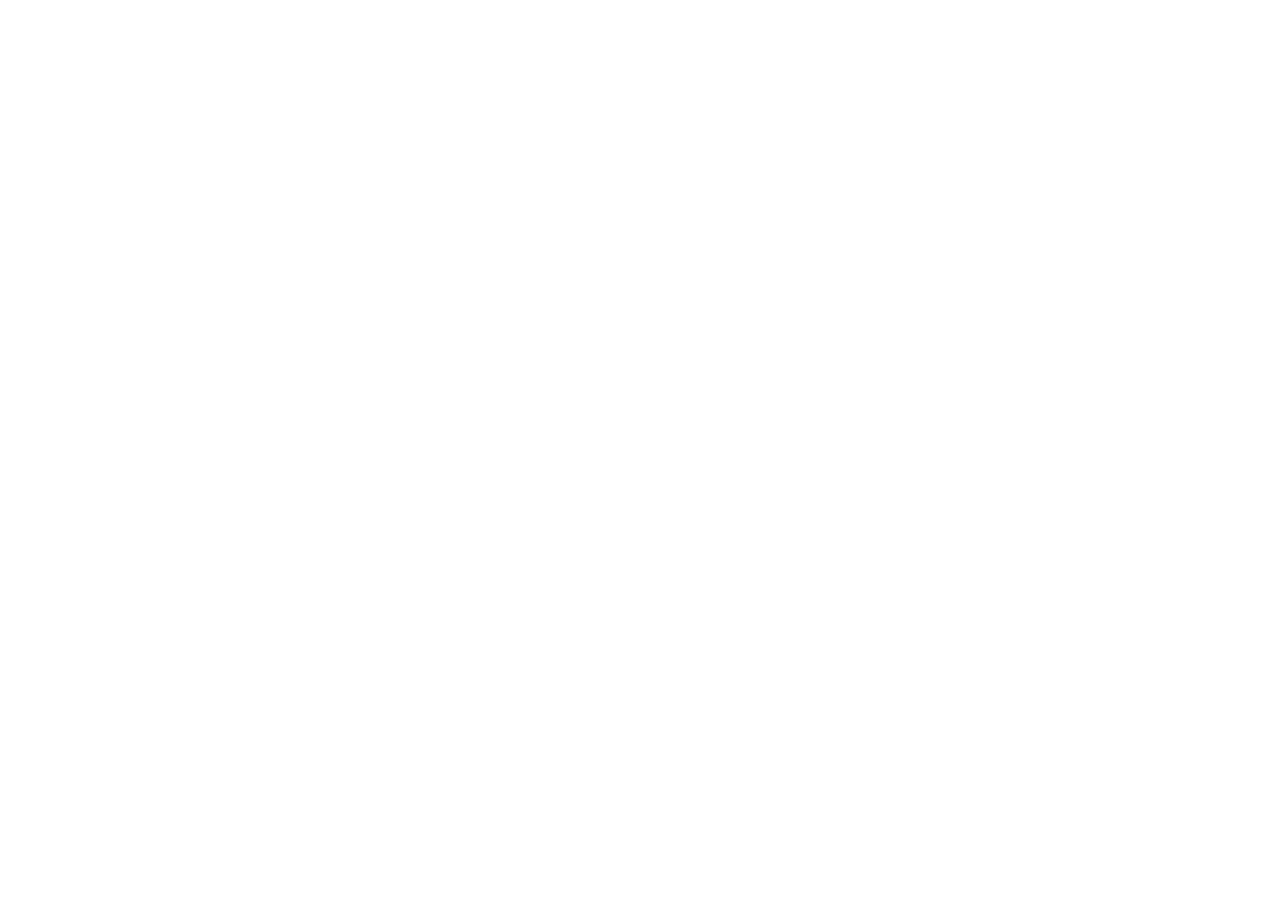
==== src/main/webapp/resources/templates/index.html @ b89006d9 "added layout, fixes" ====
<!DOCTYPE html>
<html xmlns:th="http://www.thymeleaf.org">
<head th:replace="layout :: common_header(~{::title},~{::link})">
    <meta charset="UTF-8">
    <title>Main Page</title>
</head>
<body>
<header th:replace="layout :: header"></header>
<div th:replace="layout :: common_scripts(script)"></div>
</body>
</html>
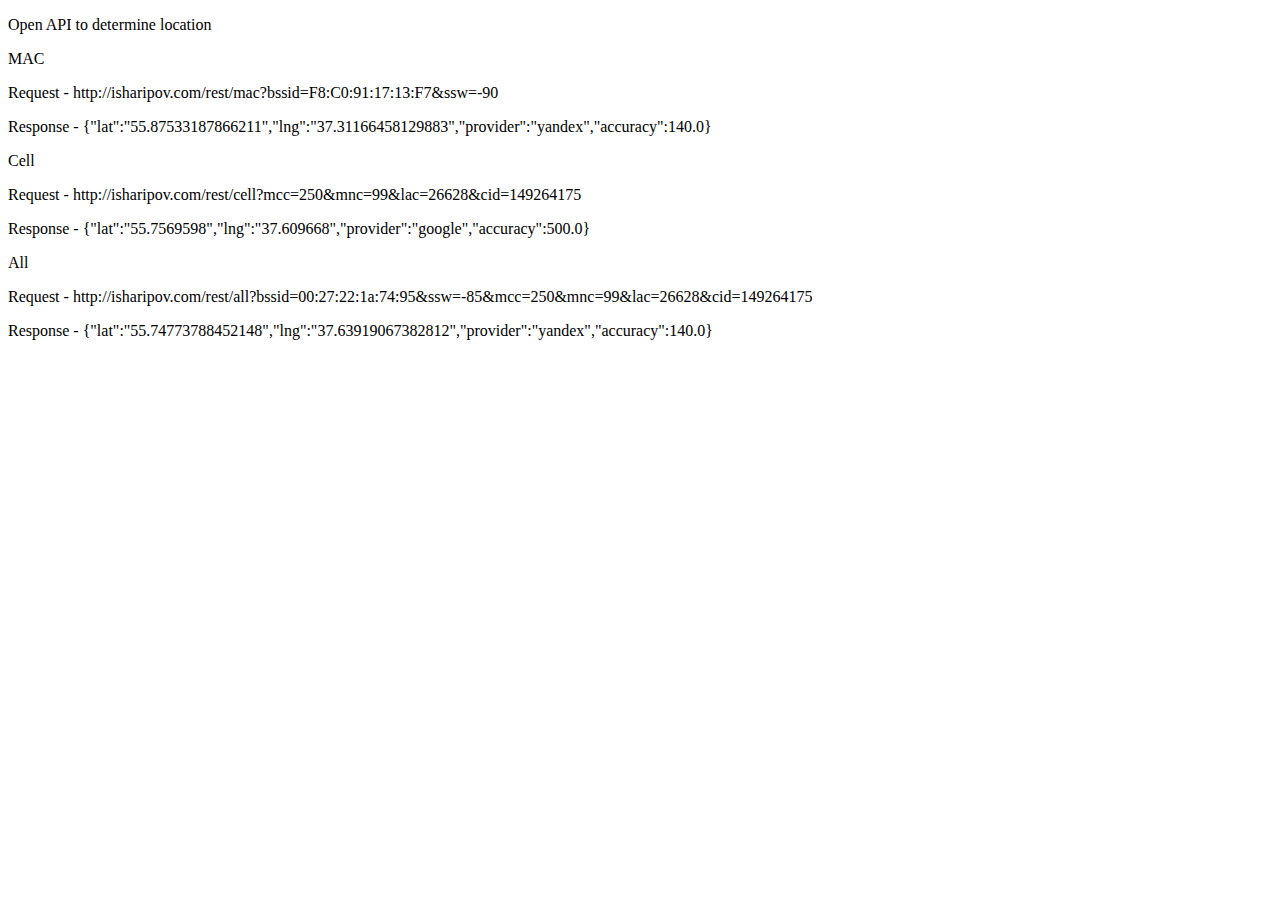
==== commit d31e6482: "added coverage map" ====
--- a/src/main/webapp/resources/templates/index.html
+++ b/src/main/webapp/resources/templates/index.html
@@ -3,9 +3,22 @@
 <head th:replace="layout :: common_header(~{::title},~{::link})">
     <meta charset="UTF-8">
     <title>Main Page</title>
+    <link>
 </head>
 <body>
 <header th:replace="layout :: header"></header>
+<div class="common-font">
+    <p>Open API to determine location</p>
+    <p>MAC</p>
+    <p>Request - http://isharipov.com/rest/mac?bssid=F8:C0:91:17:13:F7&ssw=-90</p>
+    <p>Response - {"lat":"55.87533187866211","lng":"37.31166458129883","provider":"yandex","accuracy":140.0}</p>
+    <p>Cell</p>
+    <p >Request - http://isharipov.com/rest/cell?mcc=250&mnc=99&lac=26628&cid=149264175</p>
+    <p>Response - {"lat":"55.7569598","lng":"37.609668","provider":"google","accuracy":500.0}</p>
+    <p>All</p>
+    <p >Request - http://isharipov.com/rest/all?bssid=00:27:22:1a:74:95&ssw=-85&mcc=250&mnc=99&lac=26628&cid=149264175</p>
+    <p>Response - {"lat":"55.74773788452148","lng":"37.63919067382812","provider":"yandex","accuracy":140.0}</p>
+</div>
 <div th:replace="layout :: common_scripts(script)"></div>
 </body>
 </html>